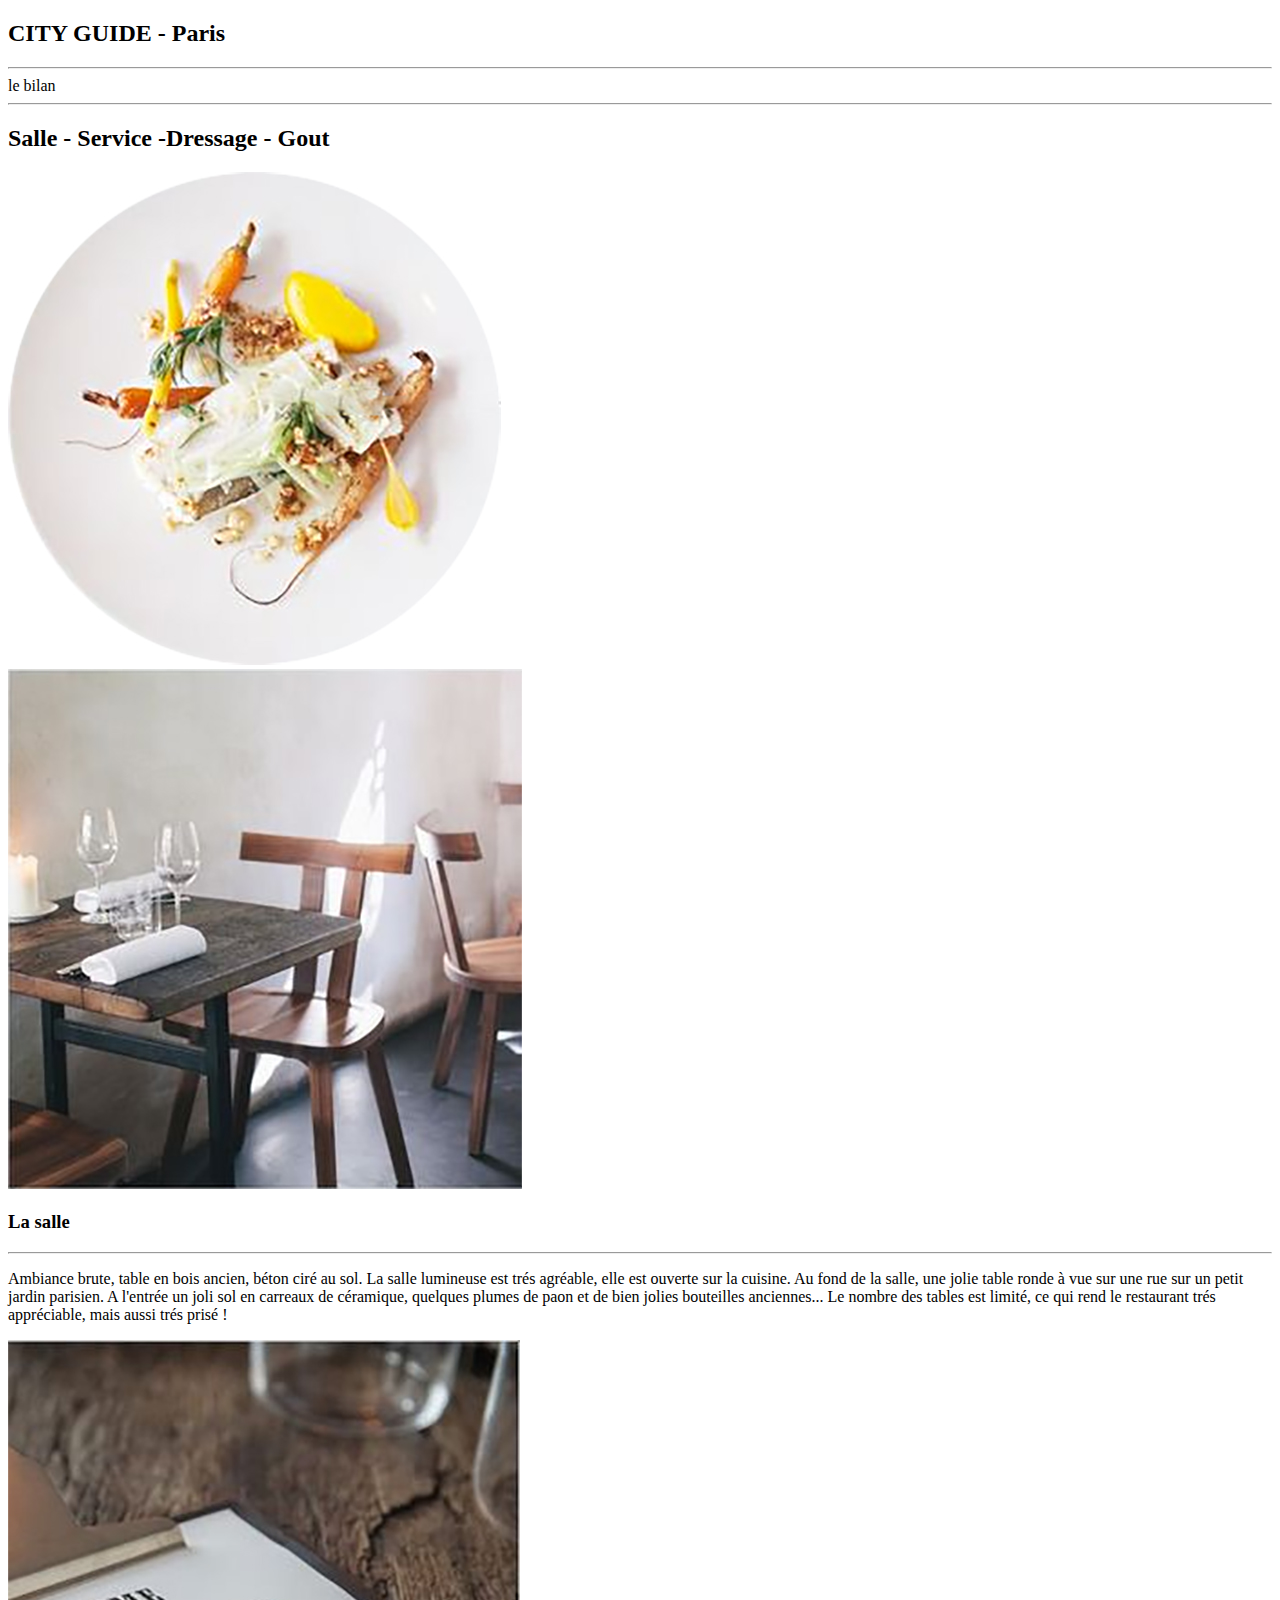
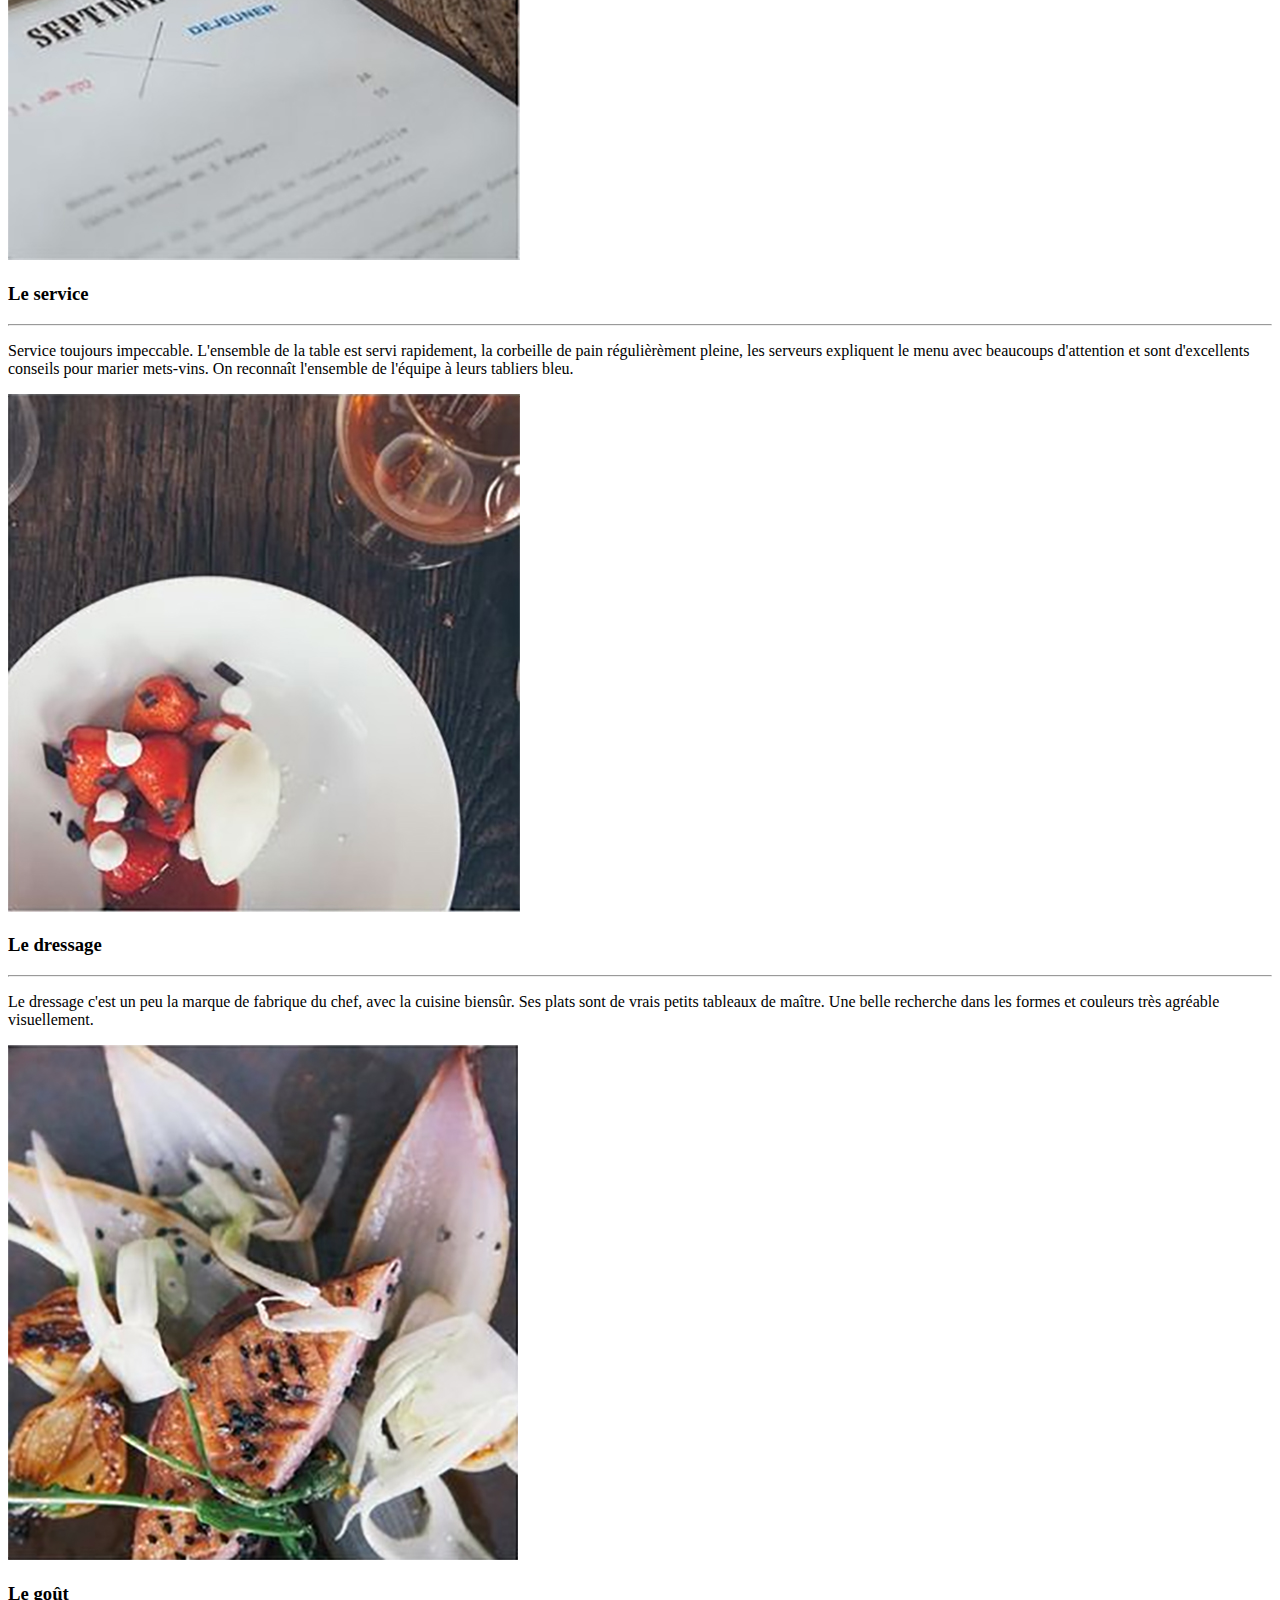
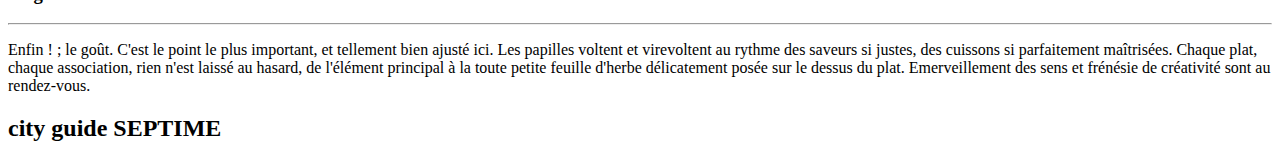
==== index.html @ 0347619c "c01" ====
<!DOCTYPE html>
<html lang="fr">

<head>
   <meta charset="UTF-8">
   <meta name="viewport" content="width=device-width, initial-scale=1.0">
   <meta http-equiv="X-UA-Compatible" content="ie=edge">
   <title>index_Resto_bilan</title>
   <link rel="stylesheet" href="css/style.css">
</head>

<body>
    <h2>CITY GUIDE - Paris</h2><hr>
    <header>le bilan</header><hr>
    <h2>Salle - Service -Dressage - Gout </h2>
    <div id="conteneur">
        <!-- 1er section -->
        <section class="plate"> 
            <img src="img/plate.jpg" alt="plate">
        </section>
        <!-- 2éme section : La salle-->
        <section>
            <aside class="droite"><img src="img/resto_01.jpg" alt="plate"></aside>
            <article class="texte">
                <h3>La salle</h3> <hr><p>Ambiance brute, table en bois ancien, béton ciré au sol. La salle lumineuse est trés agréable, elle est ouverte sur la cuisine. Au fond de la salle, une jolie table ronde à vue sur une rue sur un petit jardin parisien. A l'entrée un joli sol en carreaux de céramique, quelques plumes de paon et de bien jolies bouteilles anciennes...
                Le nombre des tables est limité, ce qui rend le restaurant trés appréciable, mais aussi trés prisé !</p>
            </article>
        </section>
        <div id="clear"></div>
        <!-- 3éme section : Le service-->
        <section>
            <aside class="gauche"> <img src="img/resto_02.jpg" alt="plate"></aside>
            <article class="texte">
                <h3>Le service</h3><hr>
               <p>Service toujours impeccable. L'ensemble de la table est servi rapidement, la corbeille de pain régulièrèment pleine, les serveurs expliquent le menu avec beaucoups d'attention et sont d'excellents conseils pour marier mets-vins.

               On reconnaît l'ensemble de l'équipe à leurs tabliers bleu.</p>
            </article>
        </section>
        <div id="clear"></div>
        <!-- 4éme section : Le dressage -->
        <section>
            <aside class="droite"><img src="img/resto_03.jpg" alt="plate"></aside>
            <article class="texte">
                <h3>Le dressage</h3><hr>
                <p>Le dressage c'est un peu la marque de fabrique du chef, avec la cuisine biensûr. Ses plats sont de vrais petits tableaux de maître. Une belle recherche dans les formes et couleurs très agréable visuellement.</p>
            </article>
        </section>
        <div id="clear"></div>
        <!-- 5éme section : Le gout-->
        <section>
            <aside class="gauche"><img src="img/resto_04.jpg" alt="plate"></aside>
            <article class="texte">
                <h3>Le goût</h3><hr>
                <p>Enfin ! ; le goût. C'est le point le plus important, et tellement bien ajusté ici. Les papilles voltent et virevoltent au rythme des saveurs si justes, des cuissons si parfaitement maîtrisées.

                Chaque plat, chaque association, rien n'est laissé au hasard, de l'élément principal à la toute petite feuille d'herbe délicatement posée sur le dessus du plat. Emerveillement des sens et frénésie de créativité sont au rendez-vous.<p>   
            </article>
        </section> 
        <div id="clear"></div>                                     
    </div>
    <div id="clear"></div> 
    <footer>
        <h2>city guide SEPTIME</h2>
       
    </footer>
</body>
</html>
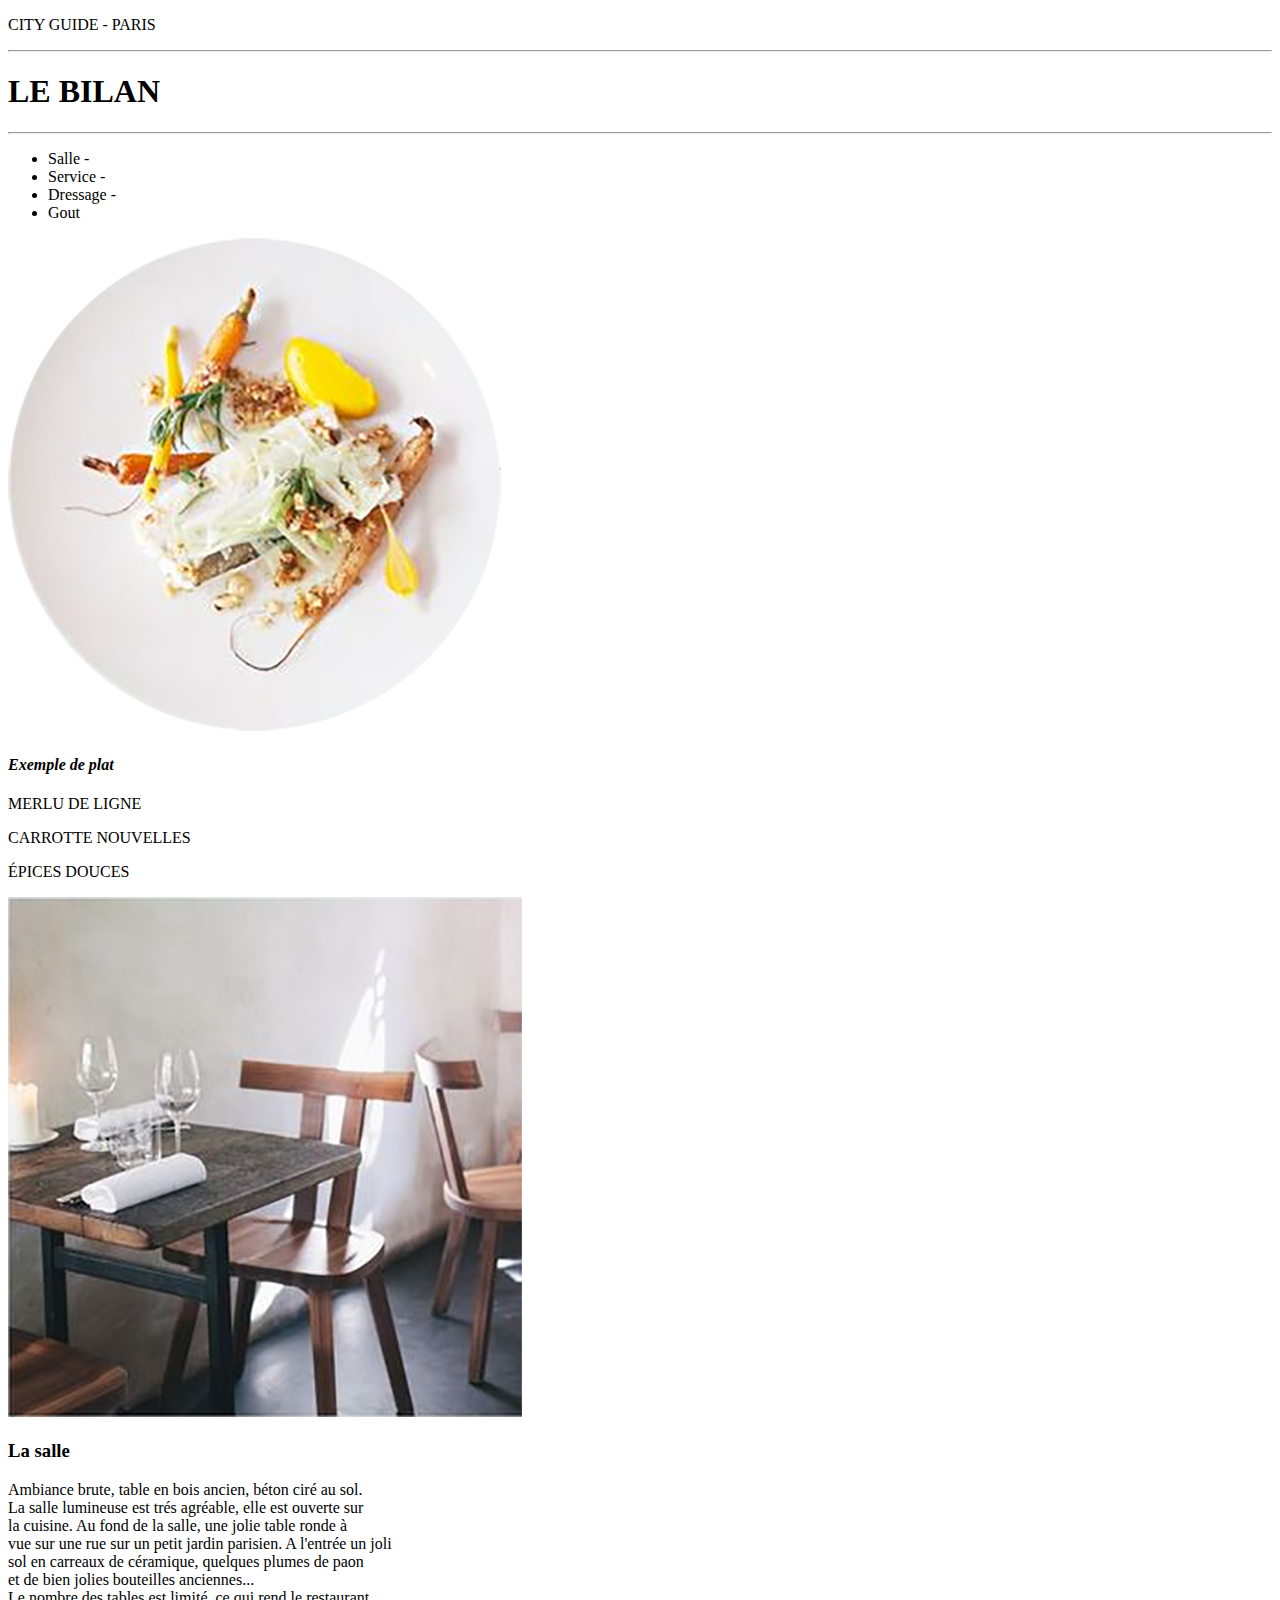
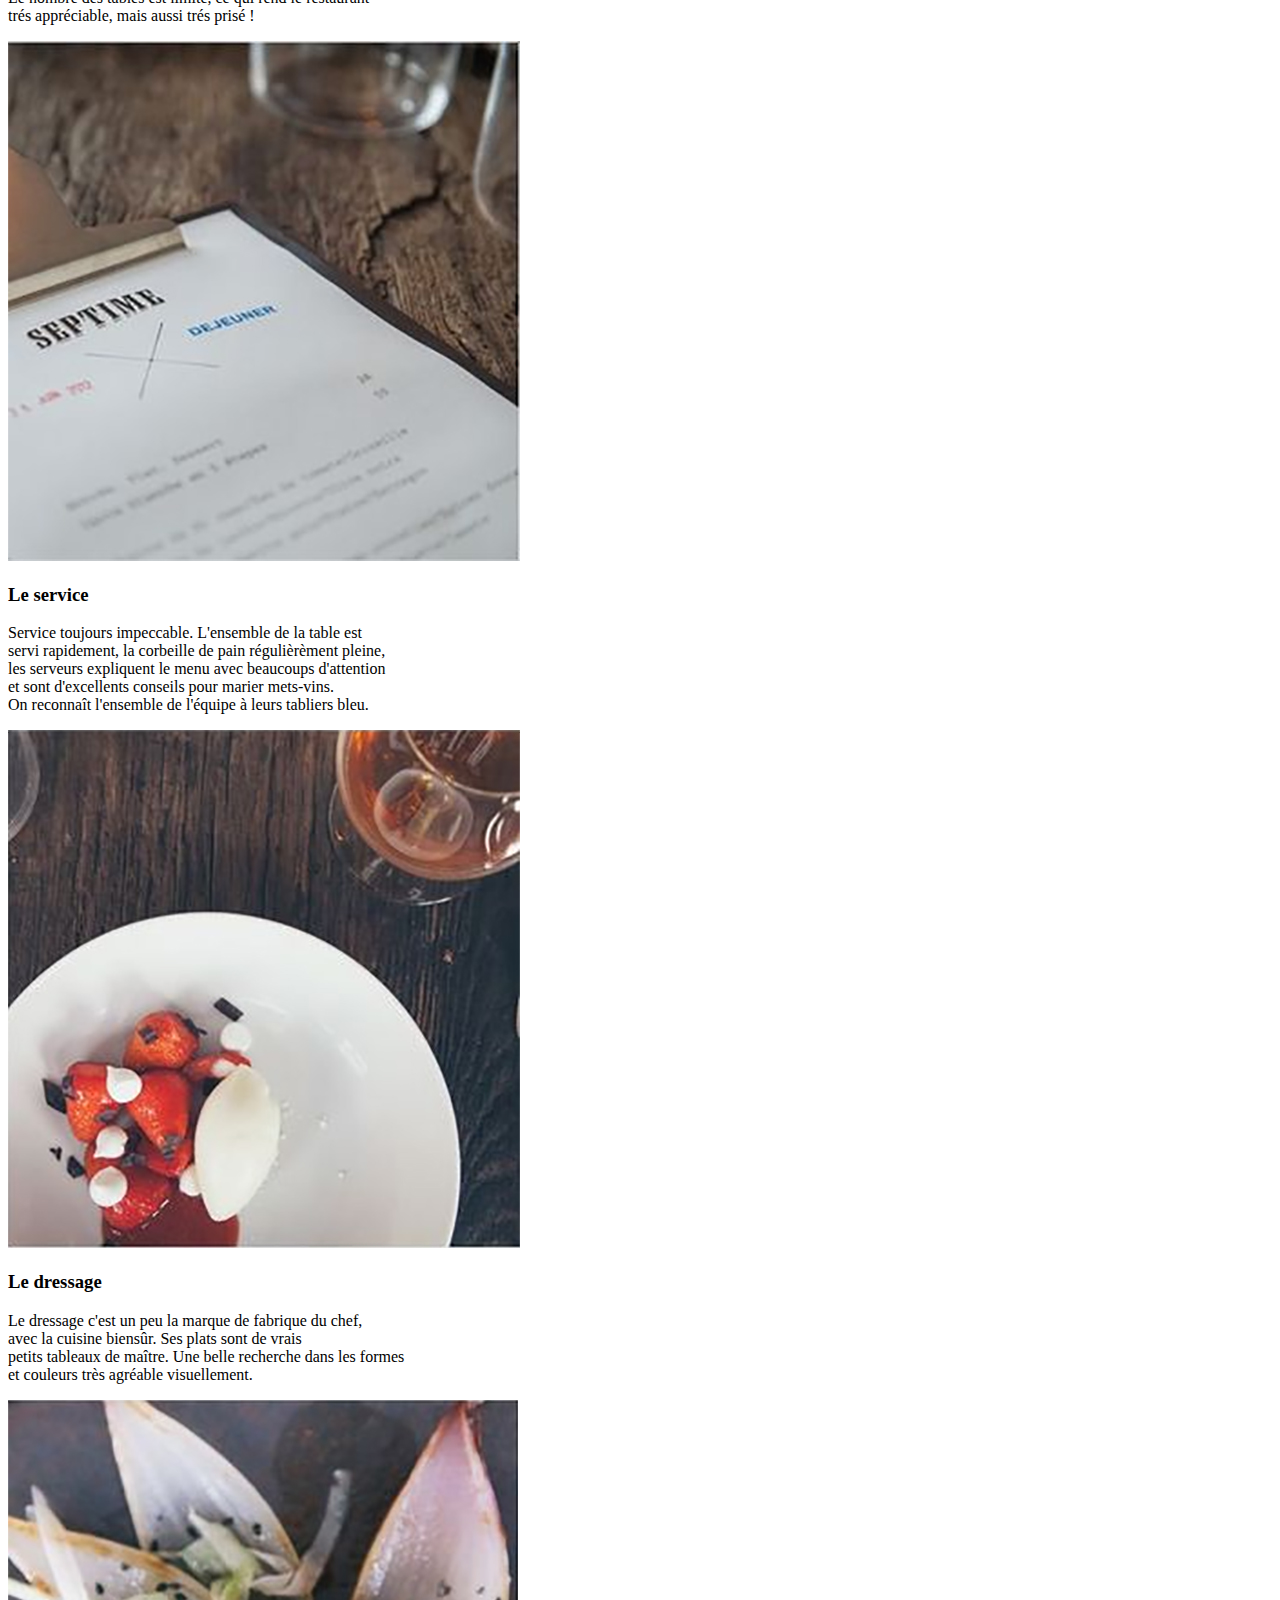
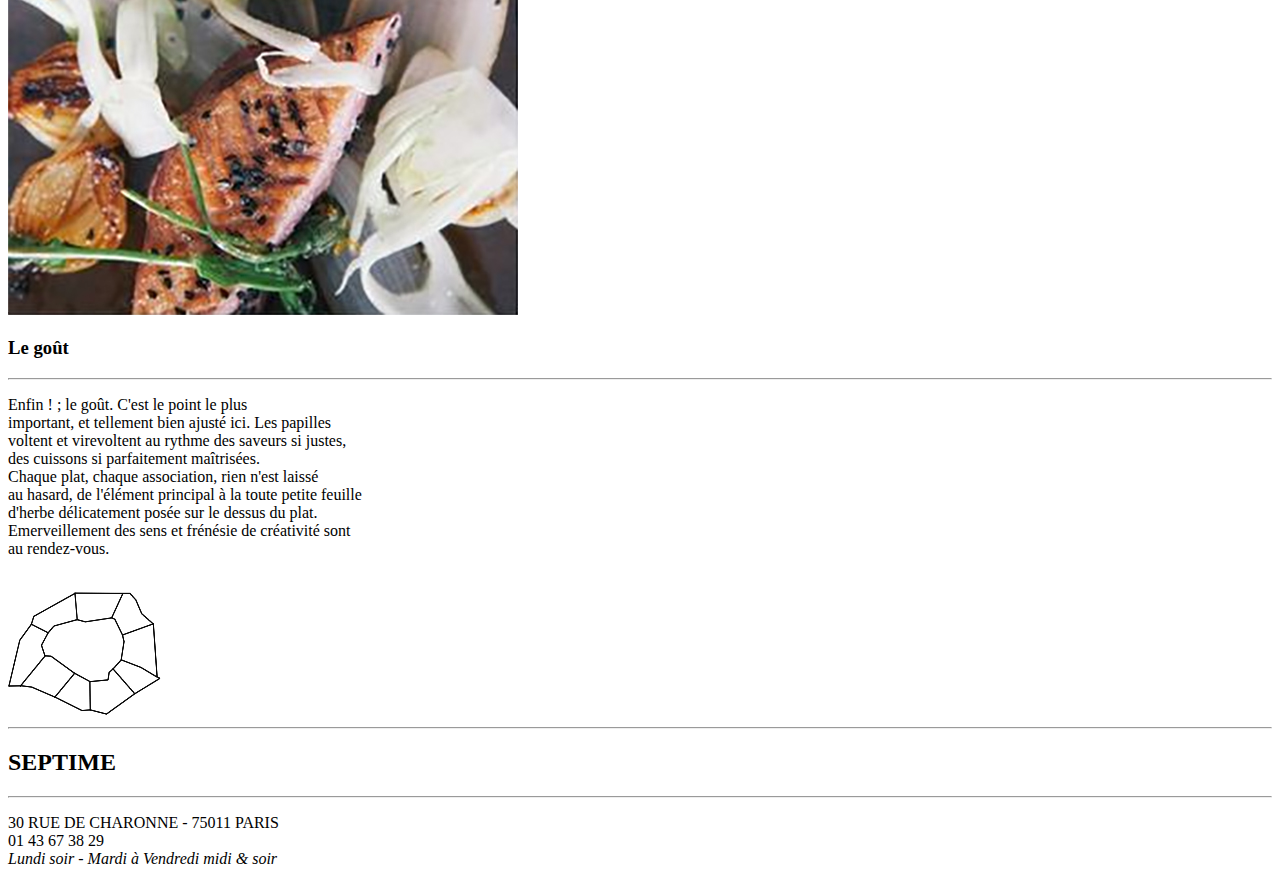
==== commit 14a90a78: "c02" ====
--- a/index.html
+++ b/index.html
@@ -1,68 +1,77 @@
 <!DOCTYPE html>
 <html lang="fr">
-
 <head>
    <meta charset="UTF-8">
    <meta name="viewport" content="width=device-width, initial-scale=1.0">
    <meta http-equiv="X-UA-Compatible" content="ie=edge">
    <title>index_Resto_bilan</title>
    <link rel="stylesheet" href="css/style.css">
+   <link rel="stylesheet" href="css/Reset.css">
 </head>
+<body>
+<header><!-- header service proposé -->
+  <p>CITY GUIDE - PARIS</p><hr>
+    <h1>LE BILAN</h1><hr>
+      <ul>
+        <li>Salle -</li>
+        <li>Service -</li>
+        <li>Dressage -</li>
+        <li>Gout</li>
+      </ul>
+</header><!-- fin du header -->
 
-<body>
-    <h2>CITY GUIDE - Paris</h2><hr>
-    <header>le bilan</header><hr>
-    <h2>Salle - Service -Dressage - Gout </h2>
-    <div id="conteneur">
-        <!-- 1er section -->
-        <section class="plate"> 
-            <img src="img/plate.jpg" alt="plate">
-        </section>
-        <!-- 2éme section : La salle-->
-        <section>
-            <aside class="droite"><img src="img/resto_01.jpg" alt="plate"></aside>
-            <article class="texte">
-                <h3>La salle</h3> <hr><p>Ambiance brute, table en bois ancien, béton ciré au sol. La salle lumineuse est trés agréable, elle est ouverte sur la cuisine. Au fond de la salle, une jolie table ronde à vue sur une rue sur un petit jardin parisien. A l'entrée un joli sol en carreaux de céramique, quelques plumes de paon et de bien jolies bouteilles anciennes...
-                Le nombre des tables est limité, ce qui rend le restaurant trés appréciable, mais aussi trés prisé !</p>
-            </article>
-        </section>
-        <div id="clear"></div>
-        <!-- 3éme section : Le service-->
-        <section>
-            <aside class="gauche"> <img src="img/resto_02.jpg" alt="plate"></aside>
-            <article class="texte">
-                <h3>Le service</h3><hr>
-               <p>Service toujours impeccable. L'ensemble de la table est servi rapidement, la corbeille de pain régulièrèment pleine, les serveurs expliquent le menu avec beaucoups d'attention et sont d'excellents conseils pour marier mets-vins.
-
-               On reconnaît l'ensemble de l'équipe à leurs tabliers bleu.</p>
-            </article>
-        </section>
-        <div id="clear"></div>
-        <!-- 4éme section : Le dressage -->
-        <section>
-            <aside class="droite"><img src="img/resto_03.jpg" alt="plate"></aside>
-            <article class="texte">
-                <h3>Le dressage</h3><hr>
-                <p>Le dressage c'est un peu la marque de fabrique du chef, avec la cuisine biensûr. Ses plats sont de vrais petits tableaux de maître. Une belle recherche dans les formes et couleurs très agréable visuellement.</p>
-            </article>
-        </section>
-        <div id="clear"></div>
-        <!-- 5éme section : Le gout-->
-        <section>
-            <aside class="gauche"><img src="img/resto_04.jpg" alt="plate"></aside>
-            <article class="texte">
-                <h3>Le goût</h3><hr>
-                <p>Enfin ! ; le goût. C'est le point le plus important, et tellement bien ajusté ici. Les papilles voltent et virevoltent au rythme des saveurs si justes, des cuissons si parfaitement maîtrisées.
-
-                Chaque plat, chaque association, rien n'est laissé au hasard, de l'élément principal à la toute petite feuille d'herbe délicatement posée sur le dessus du plat. Emerveillement des sens et frénésie de créativité sont au rendez-vous.<p>   
-            </article>
-        </section> 
-        <div id="clear"></div>                                     
+<div id="conteneur"><!-- 1er section --> 
+    <img src="img/plate.jpg" alt="plate">
+    <div class="plate">
+       <h4><i>Exemple de plat</i></h4>
+       <p>MERLU DE LIGNE</p>
+       <p>CARROTTE NOUVELLES</p>
+       <p>ÉPICES DOUCES</p>
     </div>
-    <div id="clear"></div> 
-    <footer>
-        <h2>city guide SEPTIME</h2>
-       
-    </footer>
+<!-- 2éme section : La salle-->
+<section>
+    <aside class="droite"><img src="img/resto_01.jpg" alt="plate"></aside>
+      <article class="texte place">
+        <h3>La salle</h3> 
+        <p>Ambiance brute, table en bois ancien, béton ciré au sol.<br> La salle lumineuse est trés agréable, elle est ouverte sur<br> la cuisine. Au fond de la salle, une jolie table ronde à<br> vue sur une rue sur un petit jardin parisien. A l'entrée un joli<br> sol en carreaux de céramique, quelques plumes de paon<br> et de bien jolies bouteilles anciennes...<br>
+        Le nombre des tables est limité, ce qui rend le restaurant<br> trés appréciable, mais aussi trés prisé !</p>   
+      </article>
+</section>
+<div id="clear"></div><!-- passé a la prochaine section -->
+<!-- 3éme section : Le service-->
+<section>
+    <aside class="gauche"> <img src="img/resto_02.jpg" alt="plate"></aside>
+      <article class="texte place">
+        <h3>Le service</h3>
+        <p>Service toujours impeccable. L'ensemble de la table est<br> servi rapidement, la corbeille de pain régulièrèment pleine,<br> les serveurs expliquent le menu avec beaucoups d'attention<br> et sont d'excellents conseils pour marier mets-vins.<br>
+        On reconnaît l'ensemble de l'équipe à leurs tabliers bleu.</p>
+      </article>
+</section>
+<div id="clear"></div>
+<!-- 4éme section : Le dressage -->
+<section>
+    <aside class="droite"><img src="img/resto_03.jpg" alt="plate"></aside>
+      <article class="texte place">
+        <h3>Le dressage</h3>
+        <p>Le dressage c'est un peu la marque de fabrique du chef,<br> avec la cuisine biensûr. Ses plats sont de vrais<br> petits tableaux de maître. Une belle recherche dans les formes<br> et couleurs très agréable visuellement.</p>
+      </article> 
+</section>
+<div id="clear"></div>
+<!-- 5éme section : Le gout-->
+    <aside class="gauche"><img src="img/resto_04.jpg" alt="plate"></aside>
+      <article class="texte place">
+        <h3>Le goût</h3><hr>
+        <p>Enfin ! ; le goût. C'est le point le plus<br> important, et tellement bien ajusté ici. Les papilles<br> voltent et virevoltent au rythme des saveurs si justes,<br> des cuissons si parfaitement maîtrisées.<br>
+        Chaque plat, chaque association, rien n'est laissé<br> au hasard, de l'élément principal à la toute petite feuille<br> d'herbe délicatement posée sur le dessus du plat.<br> Emerveillement des sens et frénésie de créativité sont<br> au rendez-vous.<p>   
+      </article>
+<div id="clear"></div>                                     
+</div>
+<!-- fin de la div conteneur -->
+<br>
+<div id="clear"></div> 
+<footer><img src="img/plan.png" alt="plate">
+    <hr><h2> SEPTIME</h2><hr>
+    <p> 30 RUE DE CHARONNE - 75011 PARIS <br> 01 43 67 38 29 <br><em>Lundi soir - Mardi à Vendredi midi & soir</em> </p>  
+</footer>
 </body>
 </html>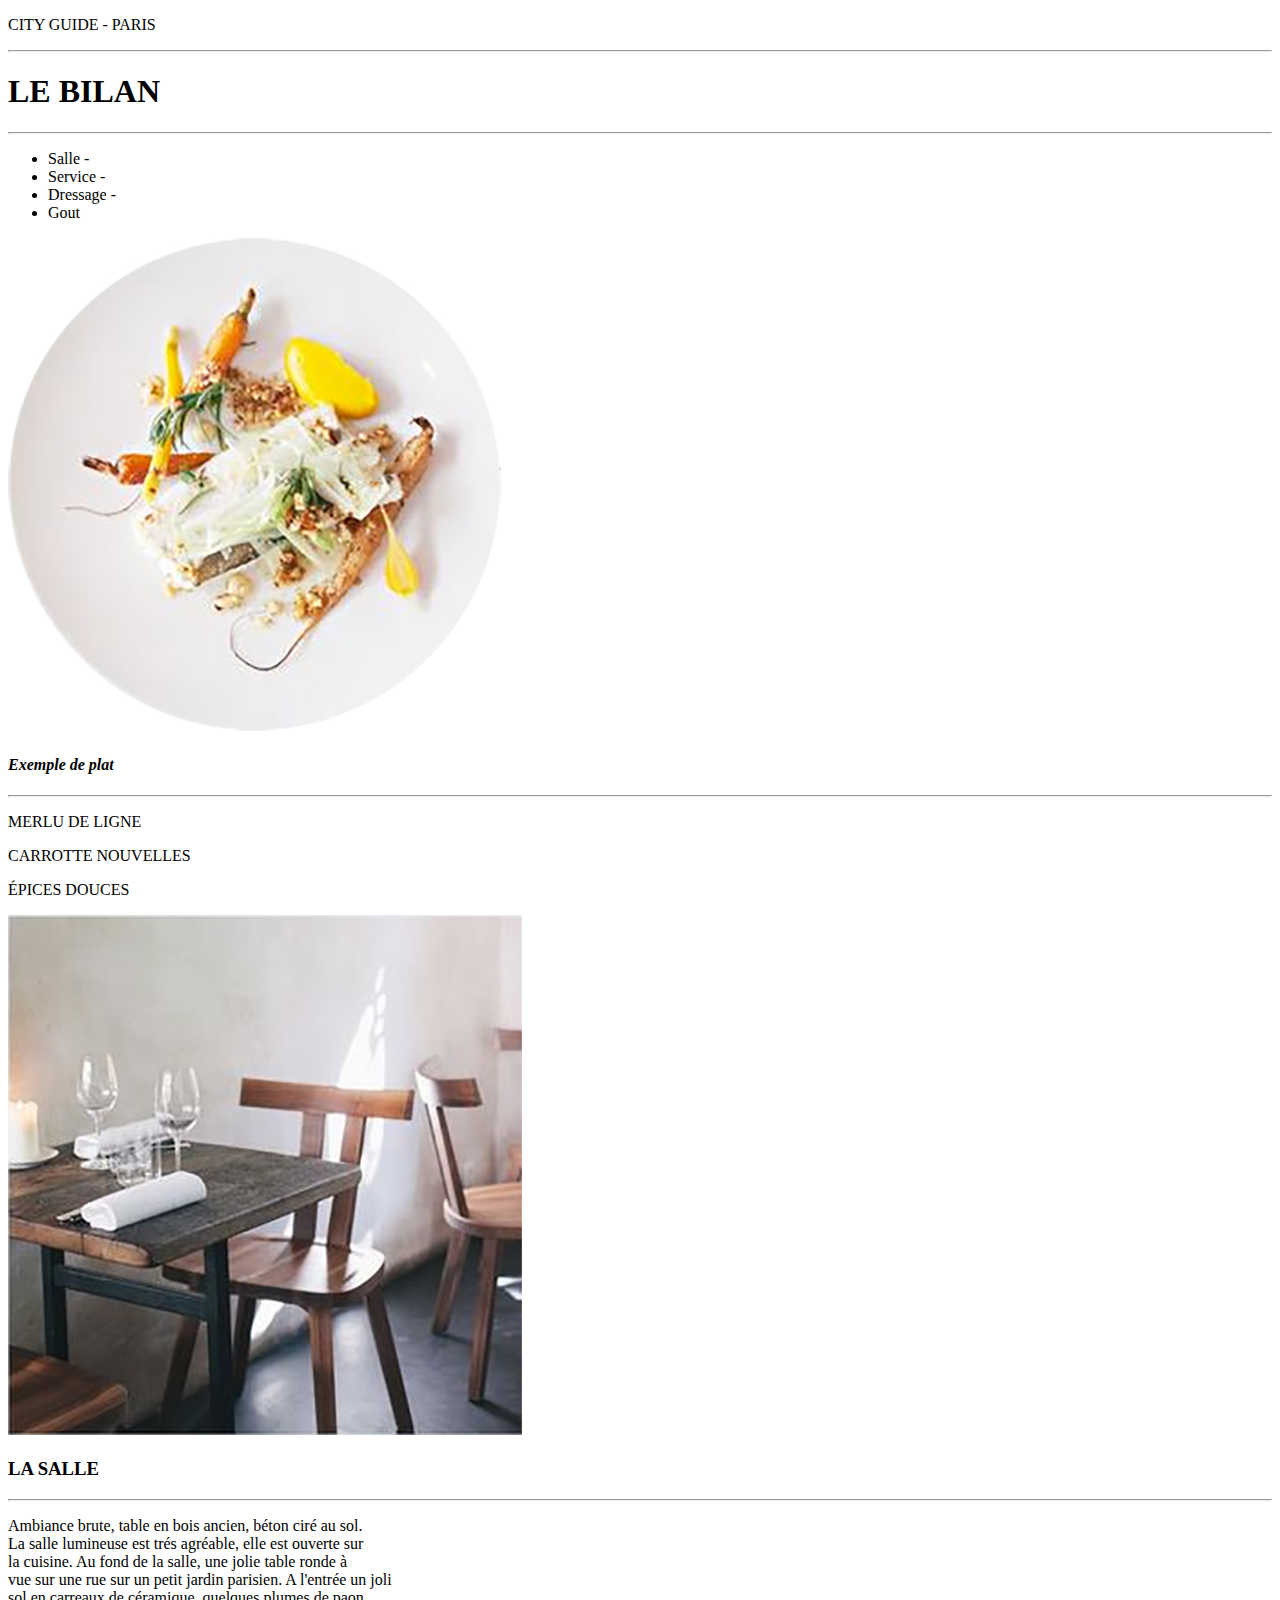
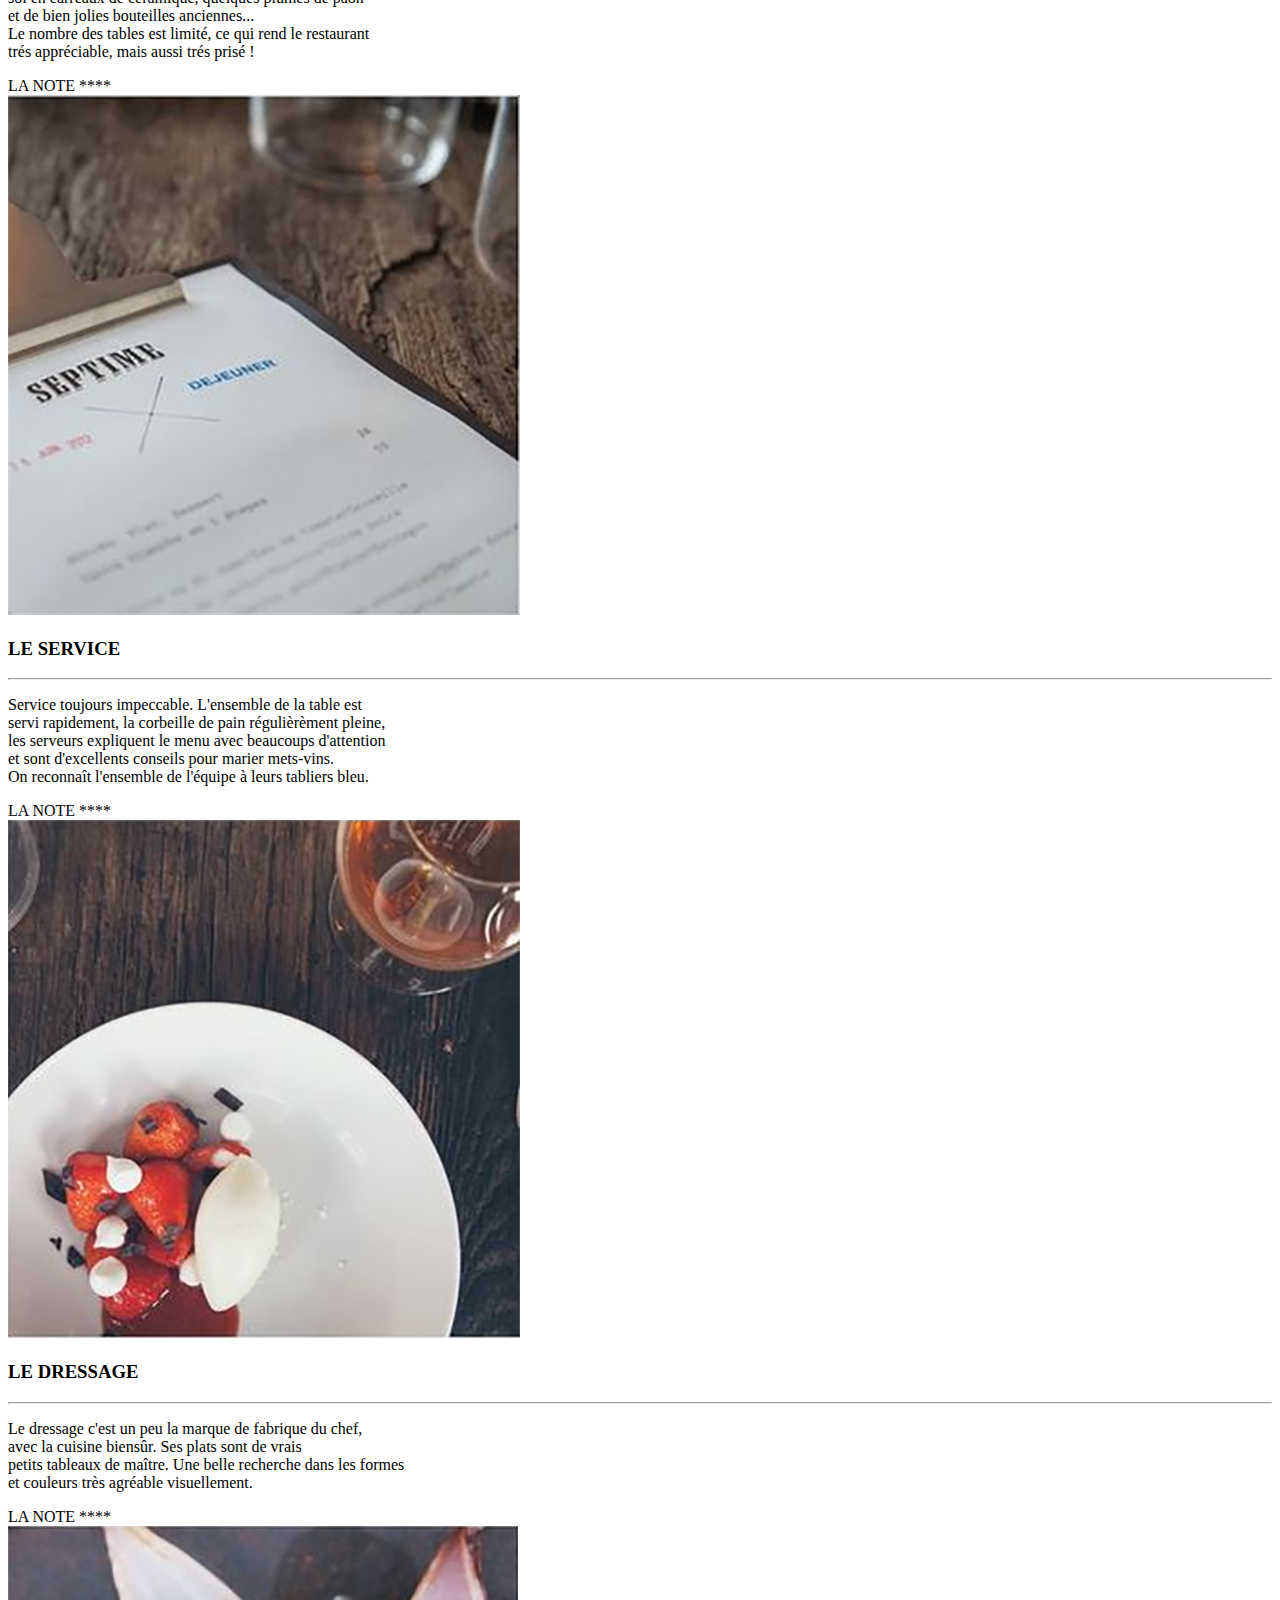
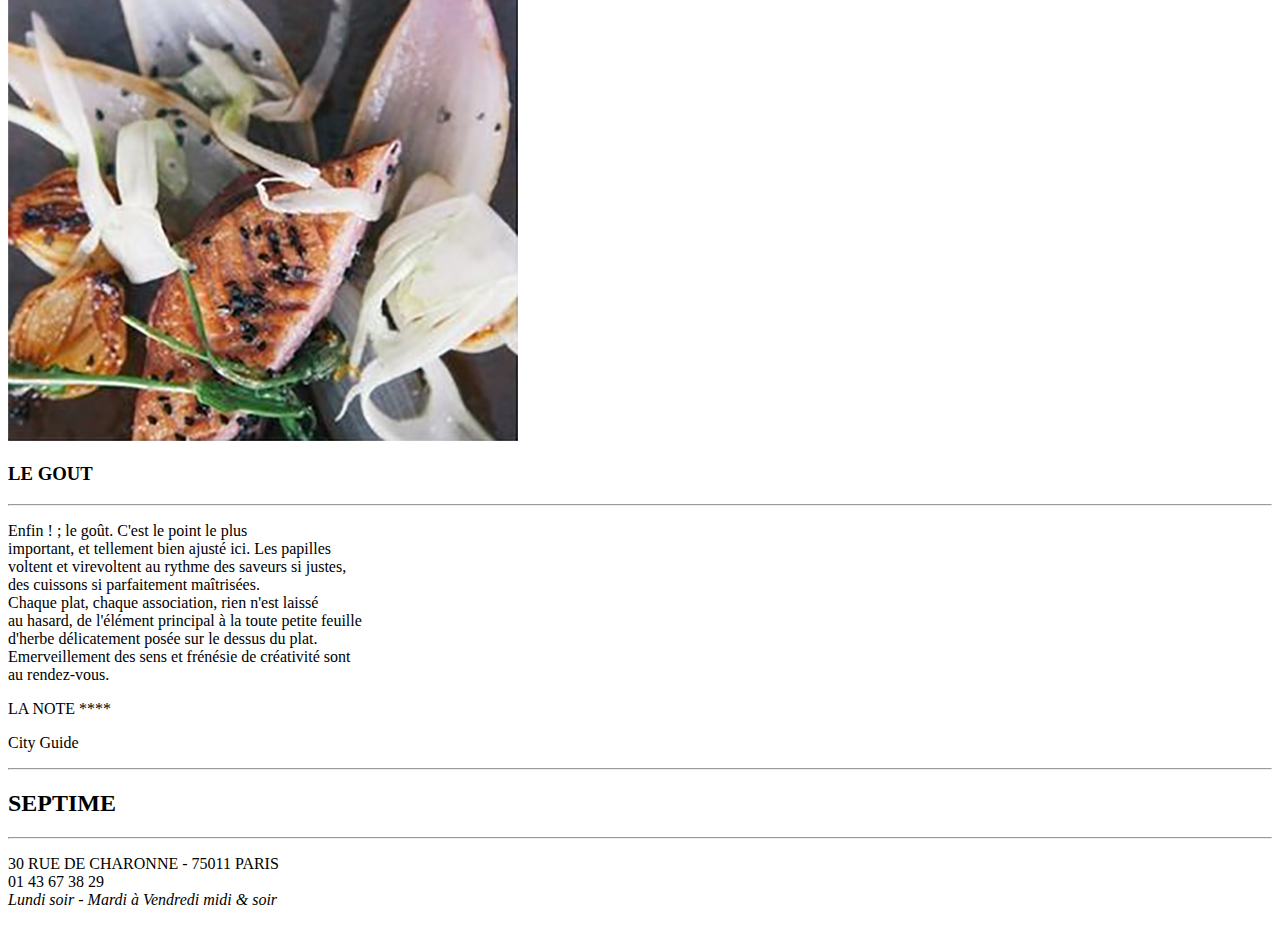
==== commit 1b80d853: "C03" ====
--- a/index.html
+++ b/index.html
@@ -9,69 +9,72 @@
    <link rel="stylesheet" href="css/Reset.css">
 </head>
 <body>
-<header><!-- header service proposé -->
-  <p>CITY GUIDE - PARIS</p><hr>
+<header><!-- debut header service proposé -->
+  <section class="ul2"><p>CITY GUIDE - PARIS</p></section><hr>
     <h1>LE BILAN</h1><hr>
+    <section class="ul">
       <ul>
         <li>Salle -</li>
         <li>Service -</li>
         <li>Dressage -</li>
         <li>Gout</li>
       </ul>
+    </section>
 </header><!-- fin du header -->
-
-<div id="conteneur"><!-- 1er section --> 
-    <img src="img/plate.jpg" alt="plate">
-    <div class="plate">
-       <h4><i>Exemple de plat</i></h4>
-       <p>MERLU DE LIGNE</p>
-       <p>CARROTTE NOUVELLES</p>
-       <p>ÉPICES DOUCES</p>
-    </div>
-<!-- 2éme section : La salle-->
-<section>
-    <aside class="droite"><img src="img/resto_01.jpg" alt="plate"></aside>
-      <article class="texte place">
-        <h3>La salle</h3> 
-        <p>Ambiance brute, table en bois ancien, béton ciré au sol.<br> La salle lumineuse est trés agréable, elle est ouverte sur<br> la cuisine. Au fond de la salle, une jolie table ronde à<br> vue sur une rue sur un petit jardin parisien. A l'entrée un joli<br> sol en carreaux de céramique, quelques plumes de paon<br> et de bien jolies bouteilles anciennes...<br>
-        Le nombre des tables est limité, ce qui rend le restaurant<br> trés appréciable, mais aussi trés prisé !</p>   
-      </article>
-</section>
-<div id="clear"></div><!-- passé a la prochaine section -->
-<!-- 3éme section : Le service-->
-<section>
-    <aside class="gauche"> <img src="img/resto_02.jpg" alt="plate"></aside>
-      <article class="texte place">
-        <h3>Le service</h3>
-        <p>Service toujours impeccable. L'ensemble de la table est<br> servi rapidement, la corbeille de pain régulièrèment pleine,<br> les serveurs expliquent le menu avec beaucoups d'attention<br> et sont d'excellents conseils pour marier mets-vins.<br>
-        On reconnaît l'ensemble de l'équipe à leurs tabliers bleu.</p>
-      </article>
-</section>
+<div id="conteneur"><!-- debut de la div conteneur  -->
+  <img src="img/plate.jpg" alt="plate">
+  <div class="plate">
+   <div class="souligne1"><h4><i>Exemple de plat</i></h4> <hr> </div>
+    <p>MERLU DE LIGNE</p>
+    <p>CARROTTE NOUVELLES</p>
+    <p>ÉPICES DOUCES</p>
+  </div><!-- fin de la (div class="plate") -->
+<section><!-- debut 1er section : La salle-->
+  <aside class="droite"><img src="img/resto_01.jpg" alt="resto_01"></aside><!-- (class="droite") permet la position du contenu a droite dans la section -->
+  <article class="texte place"><!-- 2 class dans une (class="texte place")pour la position du texte-->
+    <section class="souligne"><h3>LA SALLE</h3><hr></section><!-- (class="souligne") et hr premet de souligner seulement les h3 -->
+    <p>Ambiance brute, table en bois ancien, béton ciré au sol.<br> La salle lumineuse est trés agréable, elle est ouverte sur<br> la cuisine. Au fond de la salle, une jolie table ronde à<br> vue sur une rue sur un petit jardin parisien. A l'entrée un joli<br> sol en carreaux de céramique, quelques plumes de paon<br> et de bien jolies bouteilles anciennes...<br>
+    Le nombre des tables est limité, ce qui rend le restaurant<br> trés appréciable, mais aussi trés prisé !</p> 
+    <div class="p1">LA NOTE ****</div><!-- positionnement de (LA NOTE) dans la section --> 
+  </article>
+</section><!-- fin de la 1er section : La salle-->
+<div id="clear"></div><!-- (div id="clear") passé a la prochaine section -->
+<section><!-- debut de la 3éme section : Le service-->
+  <aside class="gauche"> <img src="img/resto_02.jpg" alt="resto_02"></aside><!-- (class="gauche") permet la position du contenu a gauche dans la section -->
+  <article class="texte place">
+    <section class="souligne"><h3>LE SERVICE </h3><hr></section>
+    <p>Service toujours impeccable. L'ensemble de la table est<br> servi rapidement, la corbeille de pain régulièrèment pleine,<br> les serveurs expliquent le menu avec beaucoups d'attention<br> et sont d'excellents conseils pour marier mets-vins.<br>
+    On reconnaît l'ensemble de l'équipe à leurs tabliers bleu.</p>
+    <div class="p1">LA NOTE ****</div>
+  </article>
+</section><!-- fin de la 3éme section : Le service-->
 <div id="clear"></div>
-<!-- 4éme section : Le dressage -->
-<section>
-    <aside class="droite"><img src="img/resto_03.jpg" alt="plate"></aside>
-      <article class="texte place">
-        <h3>Le dressage</h3>
-        <p>Le dressage c'est un peu la marque de fabrique du chef,<br> avec la cuisine biensûr. Ses plats sont de vrais<br> petits tableaux de maître. Une belle recherche dans les formes<br> et couleurs très agréable visuellement.</p>
-      </article> 
-</section>
+<section><!-- 4éme section : Le dressage -->
+  <aside class="droite"><img src="img/resto_03.jpg" alt="resto_03"></aside>
+  <article class="texte place">
+    <section class="souligne"><h3>LE DRESSAGE</h3><hr></section>
+    <p>Le dressage c'est un peu la marque de fabrique du chef,<br> avec la cuisine biensûr. Ses plats sont de vrais<br> petits tableaux de maître. Une belle recherche dans les formes<br> et couleurs très agréable visuellement.</p>
+    <div class="p1">LA NOTE ****</div>
+  </article> 
+</section><!-- fin de la 4éme section : Le dressage -->
 <div id="clear"></div>
-<!-- 5éme section : Le gout-->
-    <aside class="gauche"><img src="img/resto_04.jpg" alt="plate"></aside>
-      <article class="texte place">
-        <h3>Le goût</h3><hr>
-        <p>Enfin ! ; le goût. C'est le point le plus<br> important, et tellement bien ajusté ici. Les papilles<br> voltent et virevoltent au rythme des saveurs si justes,<br> des cuissons si parfaitement maîtrisées.<br>
-        Chaque plat, chaque association, rien n'est laissé<br> au hasard, de l'élément principal à la toute petite feuille<br> d'herbe délicatement posée sur le dessus du plat.<br> Emerveillement des sens et frénésie de créativité sont<br> au rendez-vous.<p>   
-      </article>
-<div id="clear"></div>                                     
-</div>
-<!-- fin de la div conteneur -->
-<br>
-<div id="clear"></div> 
-<footer><img src="img/plan.png" alt="plate">
-    <hr><h2> SEPTIME</h2><hr>
-    <p> 30 RUE DE CHARONNE - 75011 PARIS <br> 01 43 67 38 29 <br><em>Lundi soir - Mardi à Vendredi midi & soir</em> </p>  
-</footer>
-</body>
-</html>+<section><!-- 5éme section : Le gout-->
+  <aside class="gauche"><img src="img/resto_04.jpg" alt="resto_04"></aside>
+  <article class="texte place">
+    <section class="souligne"><h3>LE GOUT</h3><hr></section>
+    <p>Enfin ! ; le goût. C'est le point le plus<br> important, et tellement bien ajusté ici. Les papilles<br> voltent et virevoltent au rythme des saveurs si justes,<br> des cuissons si parfaitement maîtrisées.<br>
+    Chaque plat, chaque association, rien n'est laissé<br> au hasard, de l'élément principal à la toute petite feuille<br> d'herbe délicatement posée sur le dessus du plat.<br> Emerveillement des sens et frénésie de créativité sont<br> au rendez-vous.</p> 
+    <div class="p1">LA NOTE ****</div>  
+  </article>
+</section><!-- fin de la 5éme section : Le gout-->
+<div id="clear"></div>                                 
+  <footer><!-- debut du footer -->
+    <div class="footer1"><p>City Guide</p></div> <!-- (class="footer1") pour la fusion de "City Guide" avec le "plan" -->
+    <hr><div class="footer2"> <!-- (class="footer2") pour la fusion du "plan" avec "City Guide" -->
+    <h2>SEPTIME</h2><hr>
+      <p>30 RUE DE CHARONNE - 75011 PARIS<br> 01 43 67 38 29 <br><em>Lundi soir - Mardi à Vendredi midi & soir</em></p>
+    </div>  
+  </footer><!-- fin du footer-->
+</div> <!-- fin de la div conteneur-->
+</body><!-- fin du body-->
+</html><!-- fin de la balis html-->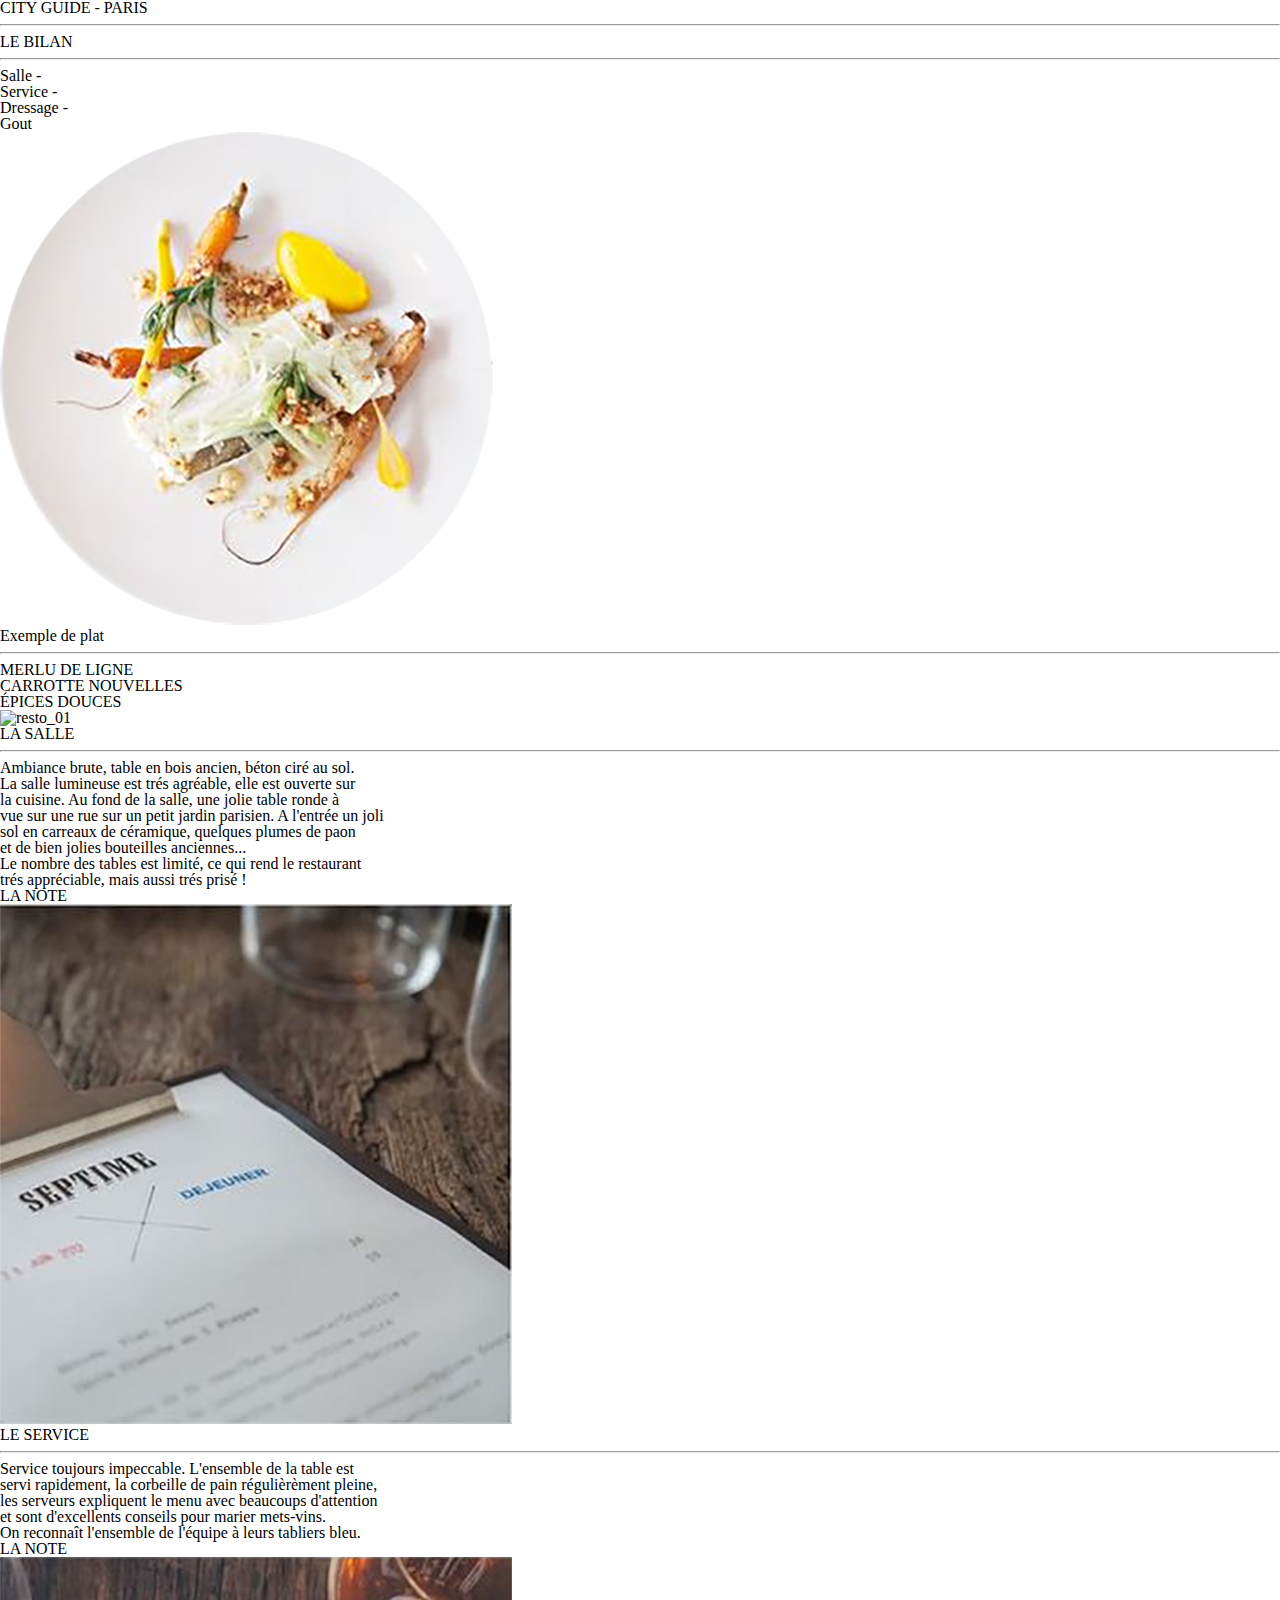
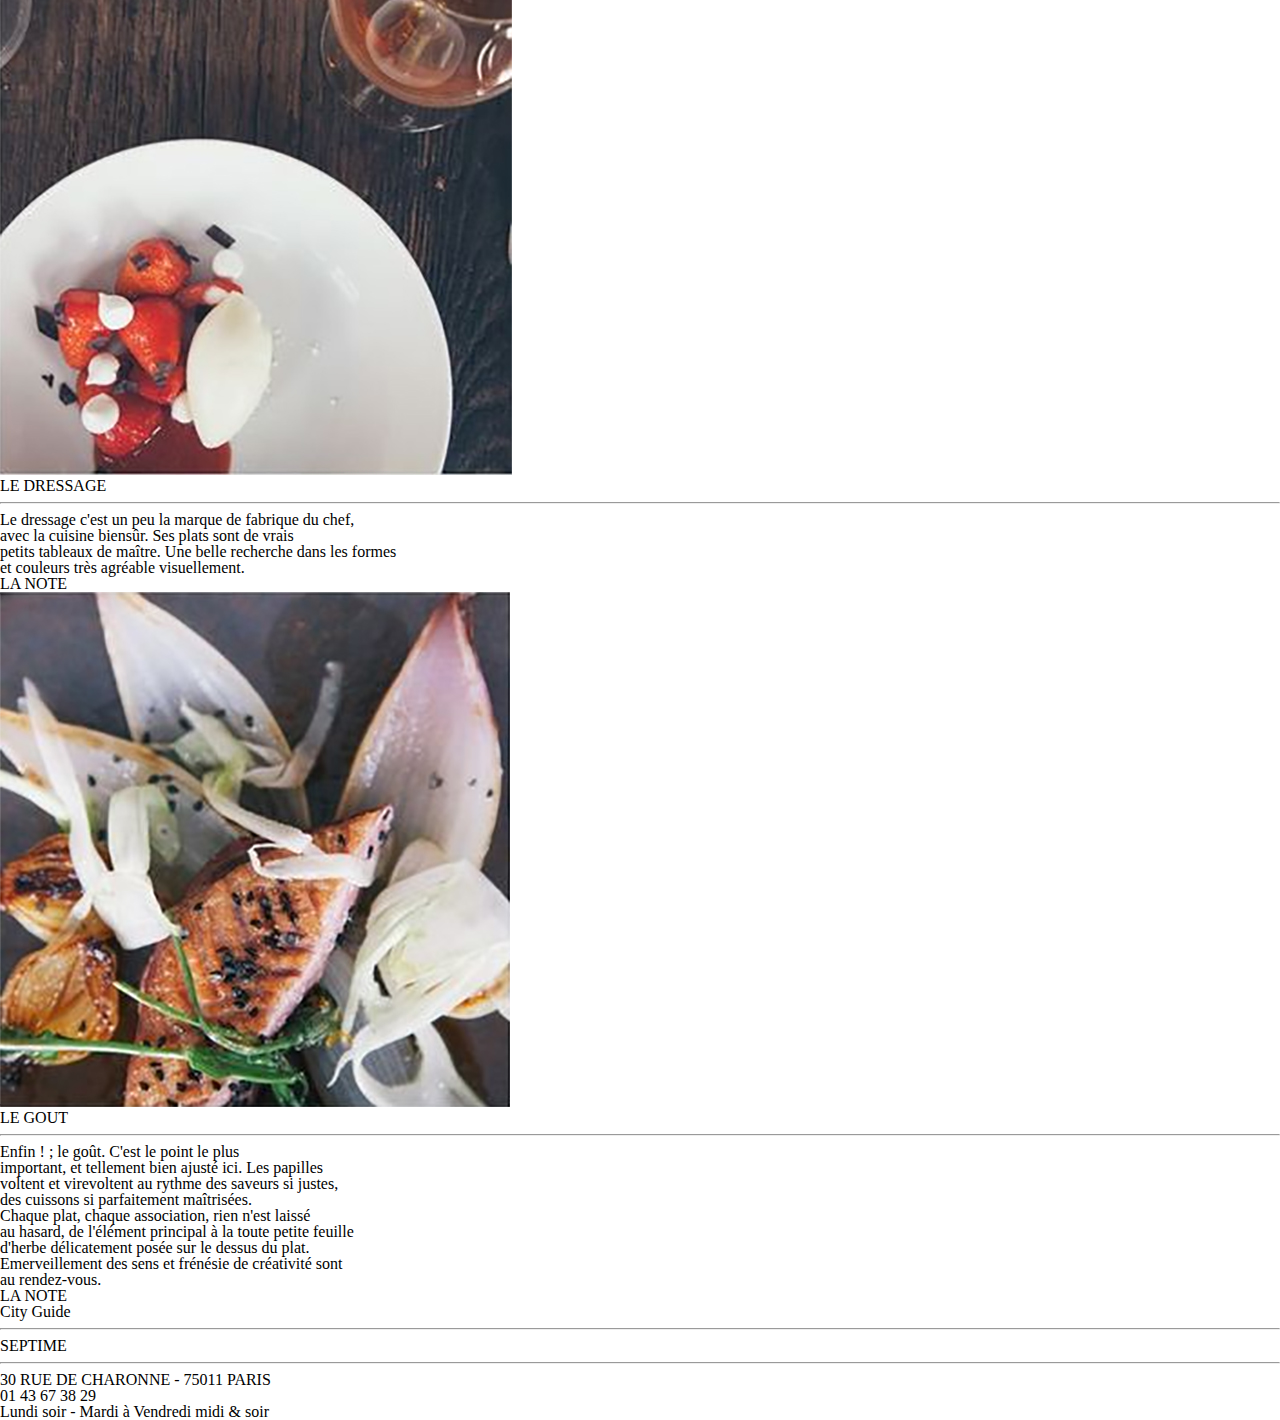
==== commit 7911d9ac: "C03" ====
--- a/index.html
+++ b/index.html
@@ -35,7 +35,7 @@
     <section class="souligne"><h3>LA SALLE</h3><hr></section><!-- (class="souligne") et hr premet de souligner seulement les h3 -->
     <p>Ambiance brute, table en bois ancien, béton ciré au sol.<br> La salle lumineuse est trés agréable, elle est ouverte sur<br> la cuisine. Au fond de la salle, une jolie table ronde à<br> vue sur une rue sur un petit jardin parisien. A l'entrée un joli<br> sol en carreaux de céramique, quelques plumes de paon<br> et de bien jolies bouteilles anciennes...<br>
     Le nombre des tables est limité, ce qui rend le restaurant<br> trés appréciable, mais aussi trés prisé !</p> 
-    <div class="p1">LA NOTE ****</div><!-- positionnement de (LA NOTE) dans la section --> 
+    <div class="p1">LA NOTE <i class="fas fa-star"></i><i class="fas fa-star"></i><i class="fas fa-star"></i><i class="fas fa-star"></i><i class="far fa-star"></i></div><!-- positionnement de (LA NOTE) dans la section --> 
   </article>
 </section><!-- fin de la 1er section : La salle-->
 <div id="clear"></div><!-- (div id="clear") passé a la prochaine section -->
@@ -45,7 +45,7 @@
     <section class="souligne"><h3>LE SERVICE </h3><hr></section>
     <p>Service toujours impeccable. L'ensemble de la table est<br> servi rapidement, la corbeille de pain régulièrèment pleine,<br> les serveurs expliquent le menu avec beaucoups d'attention<br> et sont d'excellents conseils pour marier mets-vins.<br>
     On reconnaît l'ensemble de l'équipe à leurs tabliers bleu.</p>
-    <div class="p1">LA NOTE ****</div>
+    <div class="p1">LA NOTE <i class="fas fa-star"></i><i class="fas fa-star"></i><i class="fas fa-star"></i><i class="fas fa-star"></i><i class="far fa-star"></i></div>
   </article>
 </section><!-- fin de la 3éme section : Le service-->
 <div id="clear"></div>
@@ -54,7 +54,7 @@
   <article class="texte place">
     <section class="souligne"><h3>LE DRESSAGE</h3><hr></section>
     <p>Le dressage c'est un peu la marque de fabrique du chef,<br> avec la cuisine biensûr. Ses plats sont de vrais<br> petits tableaux de maître. Une belle recherche dans les formes<br> et couleurs très agréable visuellement.</p>
-    <div class="p1">LA NOTE ****</div>
+    <div class="p1">LA NOTE <i class="fas fa-star"></i><i class="fas fa-star"></i><i class="fas fa-star"></i><i class="fas fa-star"></i><i class="far fa-star"></i></div>
   </article> 
 </section><!-- fin de la 4éme section : Le dressage -->
 <div id="clear"></div>
@@ -64,7 +64,7 @@
     <section class="souligne"><h3>LE GOUT</h3><hr></section>
     <p>Enfin ! ; le goût. C'est le point le plus<br> important, et tellement bien ajusté ici. Les papilles<br> voltent et virevoltent au rythme des saveurs si justes,<br> des cuissons si parfaitement maîtrisées.<br>
     Chaque plat, chaque association, rien n'est laissé<br> au hasard, de l'élément principal à la toute petite feuille<br> d'herbe délicatement posée sur le dessus du plat.<br> Emerveillement des sens et frénésie de créativité sont<br> au rendez-vous.</p> 
-    <div class="p1">LA NOTE ****</div>  
+    <div class="p1">LA NOTE <i class="fas fa-star"></i><i class="fas fa-star"></i><i class="fas fa-star"></i><i class="fas fa-star"></i><i class="far fa-star"></i></div>  
   </article>
 </section><!-- fin de la 5éme section : Le gout-->
 <div id="clear"></div>                                 
